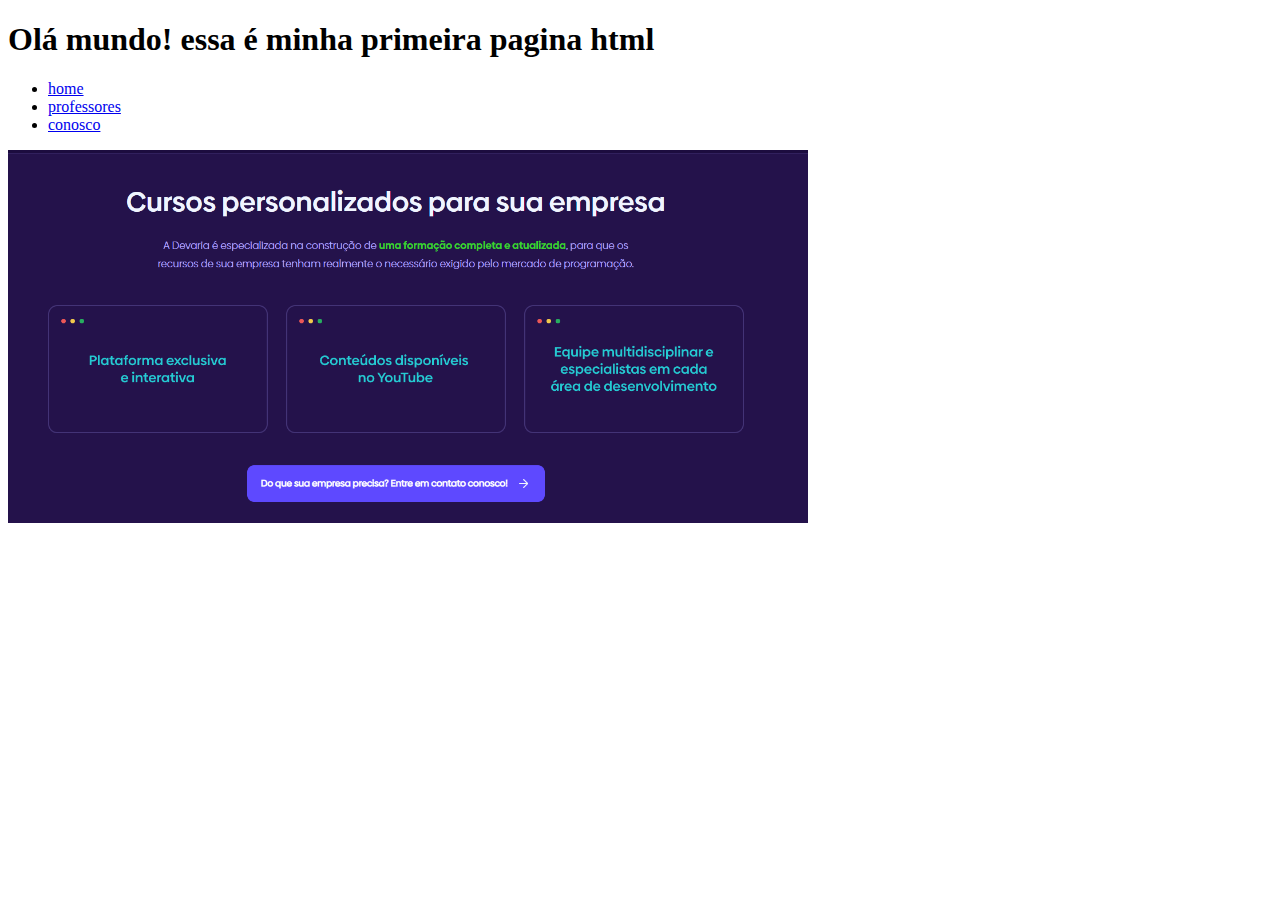
==== html/index.html @ 023708aa "Atualizando index e adicionando foto" ====
<!DOCTYPE html>
<html lang="pt-br">

<head>
    <meta charset="utf-8">
    <title> Olá Mundo! </title>
</head>

<body>
    <header>
        <h1> Olá mundo! essa é minha primeira pagina html</h1>
        <nav>
            <ul>
                <li><a href="home.html"> home </a></li>
                <li><a href="professores.html>"> professores </a></li>
                <li><a href="conosco.html"> conosco</a></li>
            </ul>
        </nav>
    </header>
    <main>
        <section>
        <img src="fotoindex.png" width="800" alt="devaria ola mundo">
        </section>
    </main>
</body>

</html>
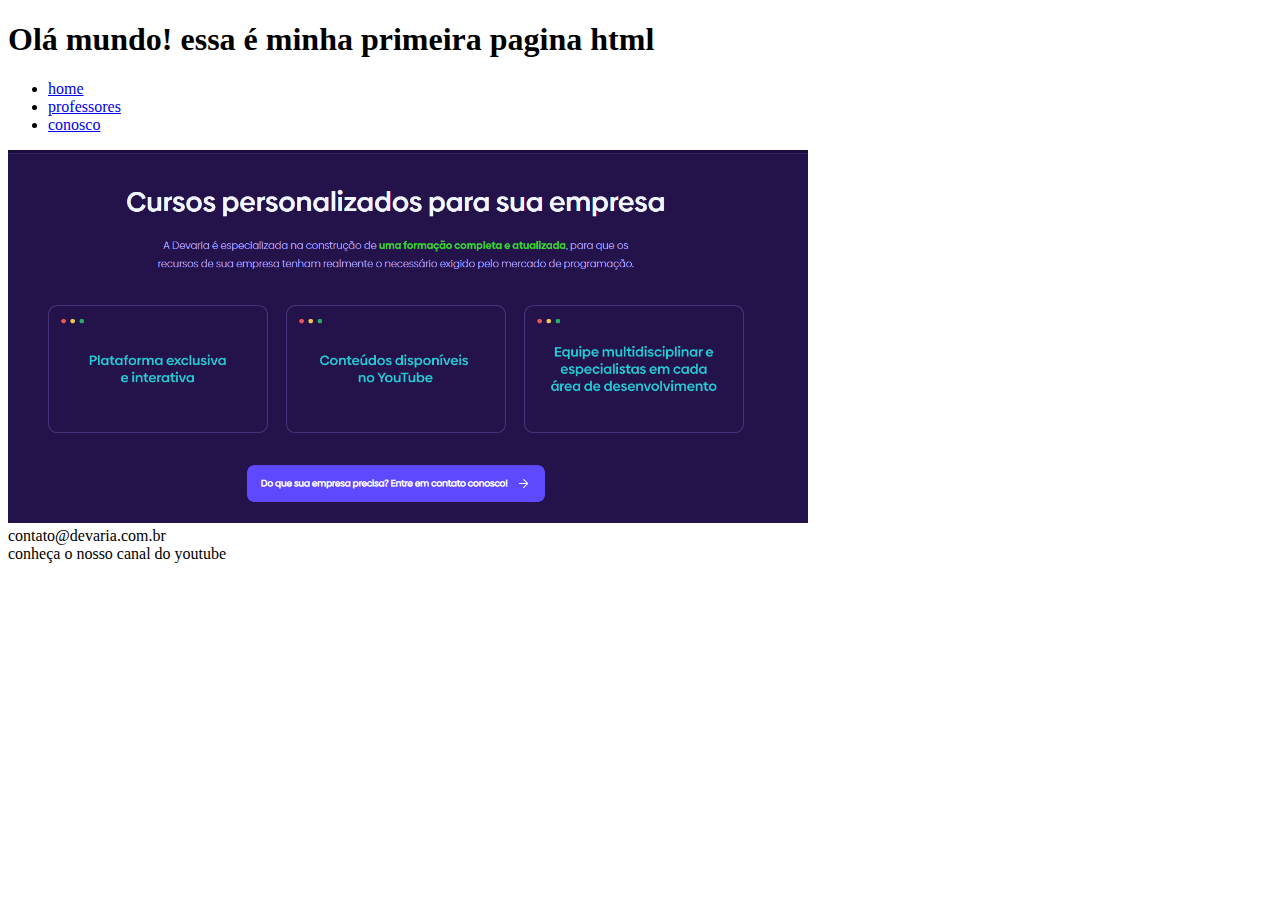
==== commit be3c1ca4: "updates" ====
--- a/html/index.html
+++ b/html/index.html
@@ -1,6 +1,5 @@
 <!DOCTYPE html>
 <html lang="pt-br">
-
 <head>
     <meta charset="utf-8">
     <title> Olá Mundo! </title>
@@ -19,9 +18,14 @@
     </header>
     <main>
         <section>
-        <img src="fotoindex.png" width="800" alt="devaria ola mundo">
+        <img src="Fotos/fotoindex.png" width="800" alt="devaria ola mundo">
         </section>
     </main>
+    <footer>
+        <section>
+            <span>contato@devaria.com.br</span> <br>
+            <span>conheça o nosso canal do youtube</span>
+        </section>
+    </footer>
 </body>
-
 </html>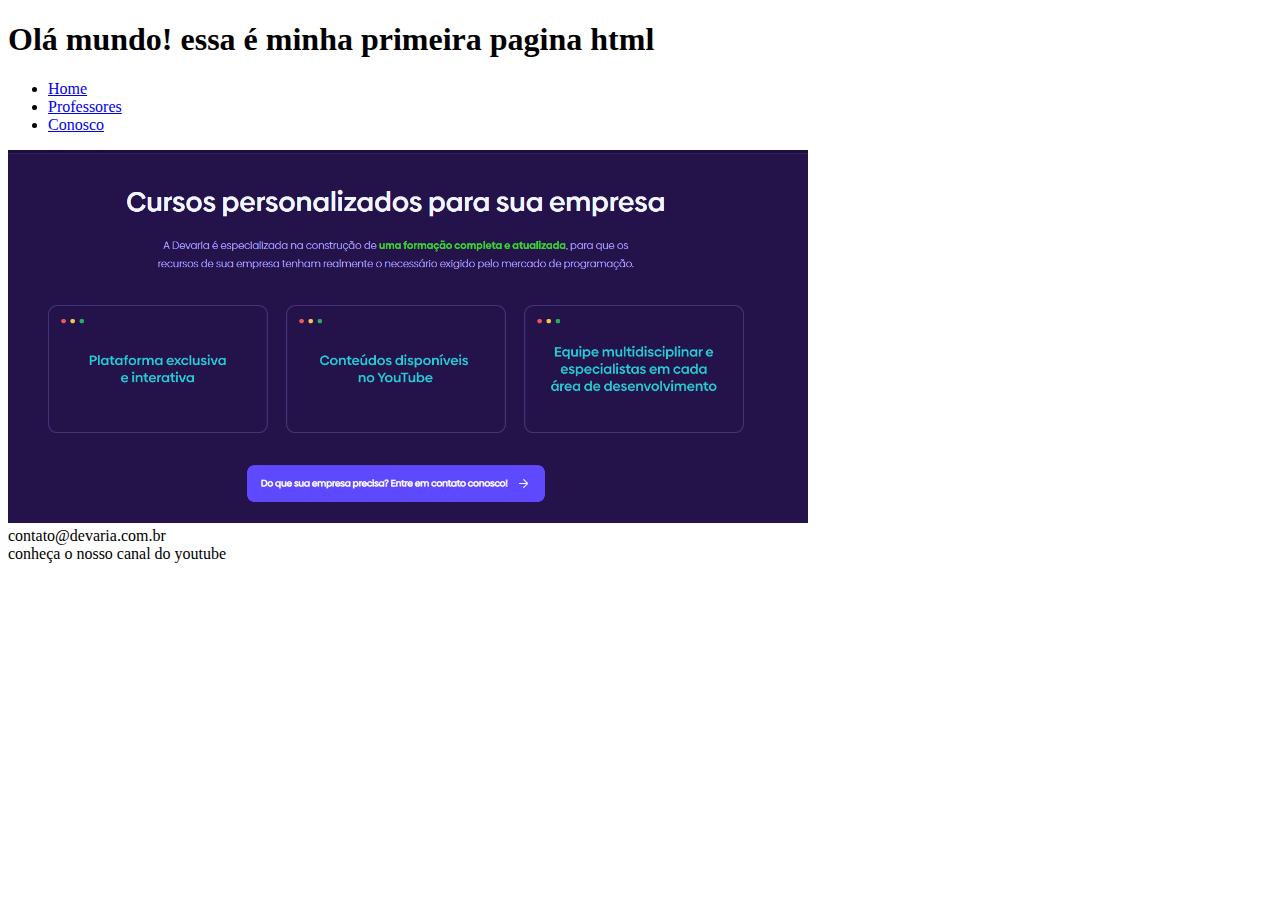
==== commit 908fddc7: "mudancas" ====
--- a/html/index.html
+++ b/html/index.html
@@ -10,9 +10,9 @@
         <h1> Olá mundo! essa é minha primeira pagina html</h1>
         <nav>
             <ul>
-                <li><a href="home.html"> home </a></li>
-                <li><a href="professores.html>"> professores </a></li>
-                <li><a href="conosco.html"> conosco</a></li>
+                <li><a href="index.html"> Home </a></li>
+                <li><a href="professores.html">Professores </a></li>
+                <li><a href="conosco.html"> Conosco</a></li>
             </ul>
         </nav>
     </header>
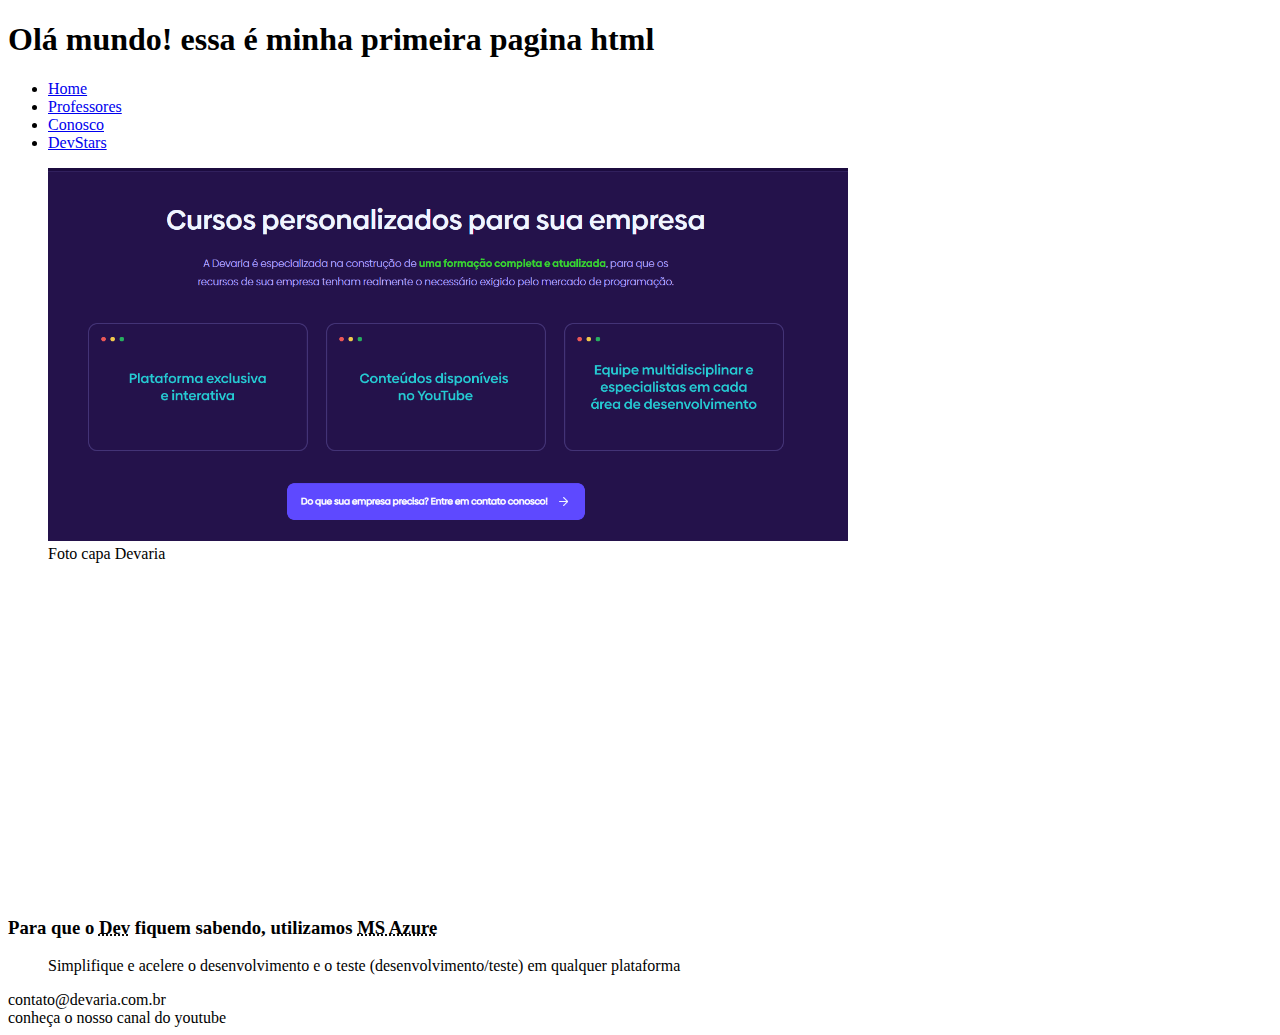
==== commit c06ef75d: "updates" ====
--- a/html/index.html
+++ b/html/index.html
@@ -1,7 +1,13 @@
 <!DOCTYPE html>
 <html lang="pt-br">
+
 <head>
     <meta charset="utf-8">
+    <meta name="description"
+        content="A devaria é uma formação para pessoas que não possuem conhecimento em programação e quem se tornar programadores.">
+    <meta name="keywords" content="devaria,programação,aulas ao vivo, desenvolvimento de sistemas">
+    <meta name="author" content="matheus">
+    <meta http-equiv="refresh" content="300">
     <title> Olá Mundo! </title>
 </head>
 
@@ -13,12 +19,31 @@
                 <li><a href="index.html"> Home </a></li>
                 <li><a href="professores.html">Professores </a></li>
                 <li><a href="conosco.html"> Conosco</a></li>
+                <li><a href="devstars.html"> DevStars</a></li>
             </ul>
         </nav>
     </header>
     <main>
         <section>
-        <img src="Fotos/fotoindex.png" width="800" alt="devaria ola mundo">
+            <figure>
+                <img src="Fotos/fotoindex.png" width="800" alt="devaria ola mundo">
+                <figcaption> Foto capa Devaria</figcaption>
+            </figure>
+
+        </section>
+        <section>
+            <div>
+                <iframe width="560" height="315" src="https://www.youtube.com/embed/6hMDY6IymLg"
+                    title="YouTube video player" frameborder="0"
+                    allow="accelerometer; autoplay; clipboard-write; encrypted-media; gyroscope; picture-in-picture"
+                    allowfullscreen></iframe>
+            </div>
+        </section>
+        <section>
+            <h3> Para que o <abbr title="Developers">Dev</abbr> fiquem sabendo, utilizamos <abbr
+                    title="microsoft azure">MS Azure</abbr> </h3>
+            <blockquote cite="https://azure.microsoft.com/pt-br/solutions/"> Simplifique e acelere o desenvolvimento e o
+                teste (desenvolvimento/teste) em qualquer plataforma </blockquote>
         </section>
     </main>
     <footer>
@@ -28,4 +53,5 @@
         </section>
     </footer>
 </body>
+
 </html>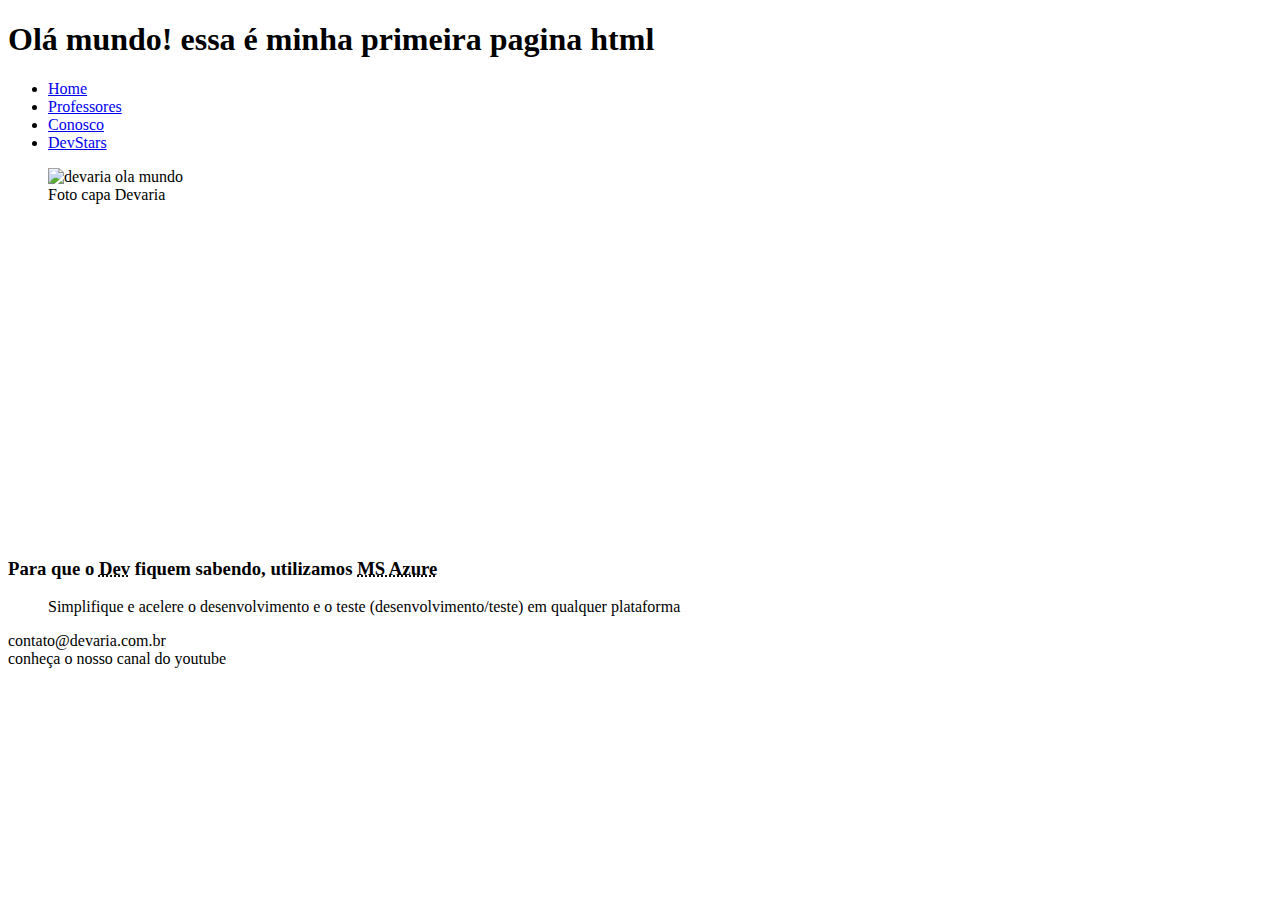
==== commit 8fa48ca6: "updates" ====
--- a/html/index.html
+++ b/html/index.html
@@ -3,12 +3,14 @@
 
 <head>
     <meta charset="utf-8">
-    <meta name="description"
-        content="A devaria é uma formação para pessoas que não possuem conhecimento em programação e quem se tornar programadores.">
+    <meta name="description">
+    <meta content="A devaria é uma formação para pessoas que não possuem conhecimento em programação e quem se tornar programadores.">
     <meta name="keywords" content="devaria,programação,aulas ao vivo, desenvolvimento de sistemas">
     <meta name="author" content="matheus">
     <meta http-equiv="refresh" content="300">
     <title> Olá Mundo! </title>
+    <link rel="stylessheet" href="css/index.css">
+    <meta name="viewport" content="width=device-width, initial-scale=1.0">
 </head>
 
 <body>
@@ -26,7 +28,7 @@
     <main>
         <section>
             <figure>
-                <img src="Fotos/fotoindex.png" width="800" alt="devaria ola mundo">
+                <img src="public/fotos/fotoindex.png" width="800" alt="devaria ola mundo">
                 <figcaption> Foto capa Devaria</figcaption>
             </figure>
 
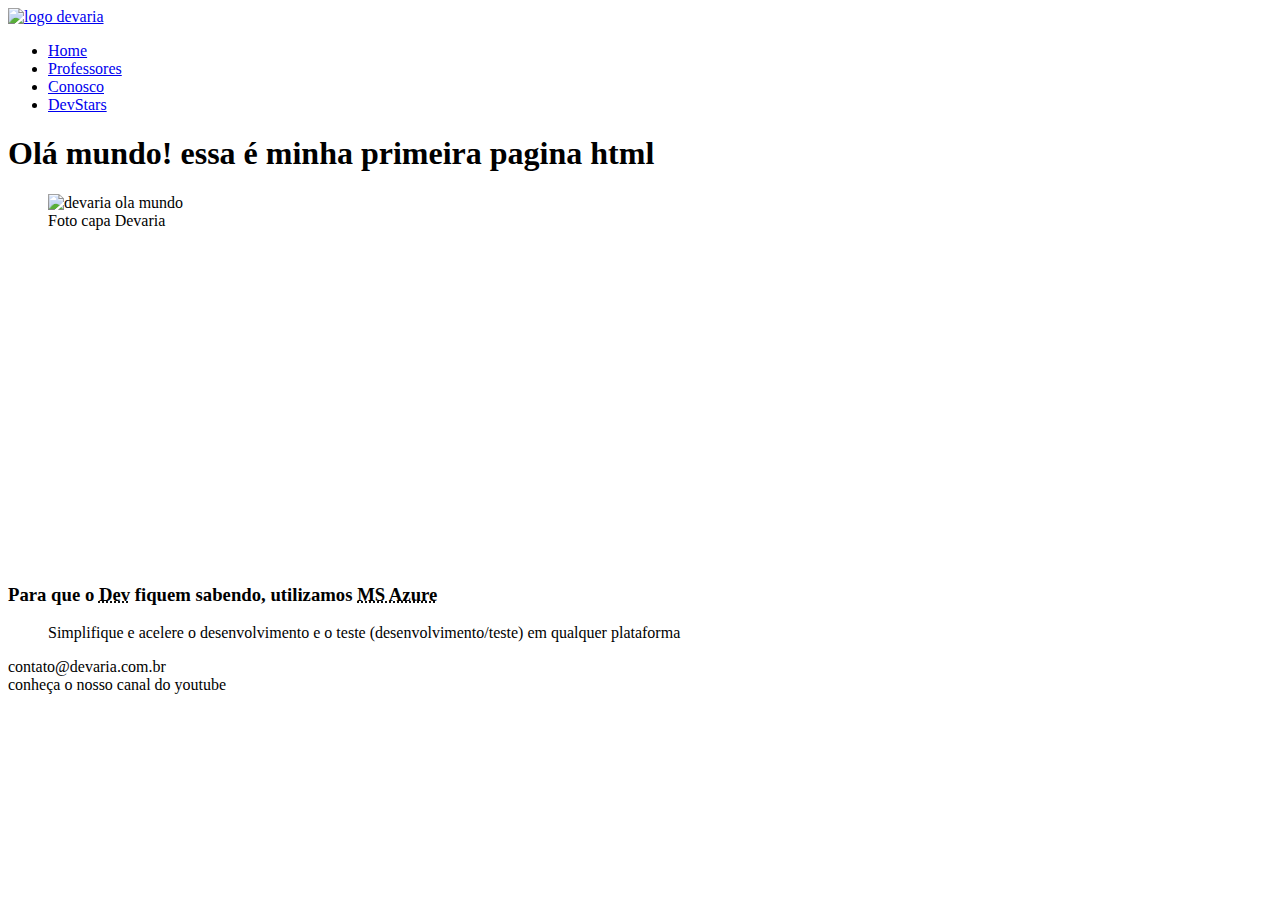
==== commit b8a3b6e7: "update" ====
--- a/html/index.html
+++ b/html/index.html
@@ -9,13 +9,17 @@
     <meta name="author" content="matheus">
     <meta http-equiv="refresh" content="300">
     <title> Olá Mundo! </title>
+    <link rel="stylessheet" href="css/header.css">
     <link rel="stylessheet" href="css/index.css">
+    <link rel="stylessheet" href="css/devaria.css">
     <meta name="viewport" content="width=device-width, initial-scale=1.0">
 </head>
 
 <body>
     <header>
-        <h1> Olá mundo! essa é minha primeira pagina html</h1>
+       <a href="index.html">
+           <img src="C:\Users\Matheus\Documents\GitHub\curso-frontend-devaria\public\fotos\logodevaria.svg" alt="logo devaria">
+       </a>
         <nav>
             <ul>
                 <li><a href="index.html"> Home </a></li>
@@ -26,6 +30,7 @@
         </nav>
     </header>
     <main>
+        <h1 class="title"> Olá mundo! essa é minha primeira pagina html</h1>
         <section>
             <figure>
                 <img src="public/fotos/fotoindex.png" width="800" alt="devaria ola mundo">
